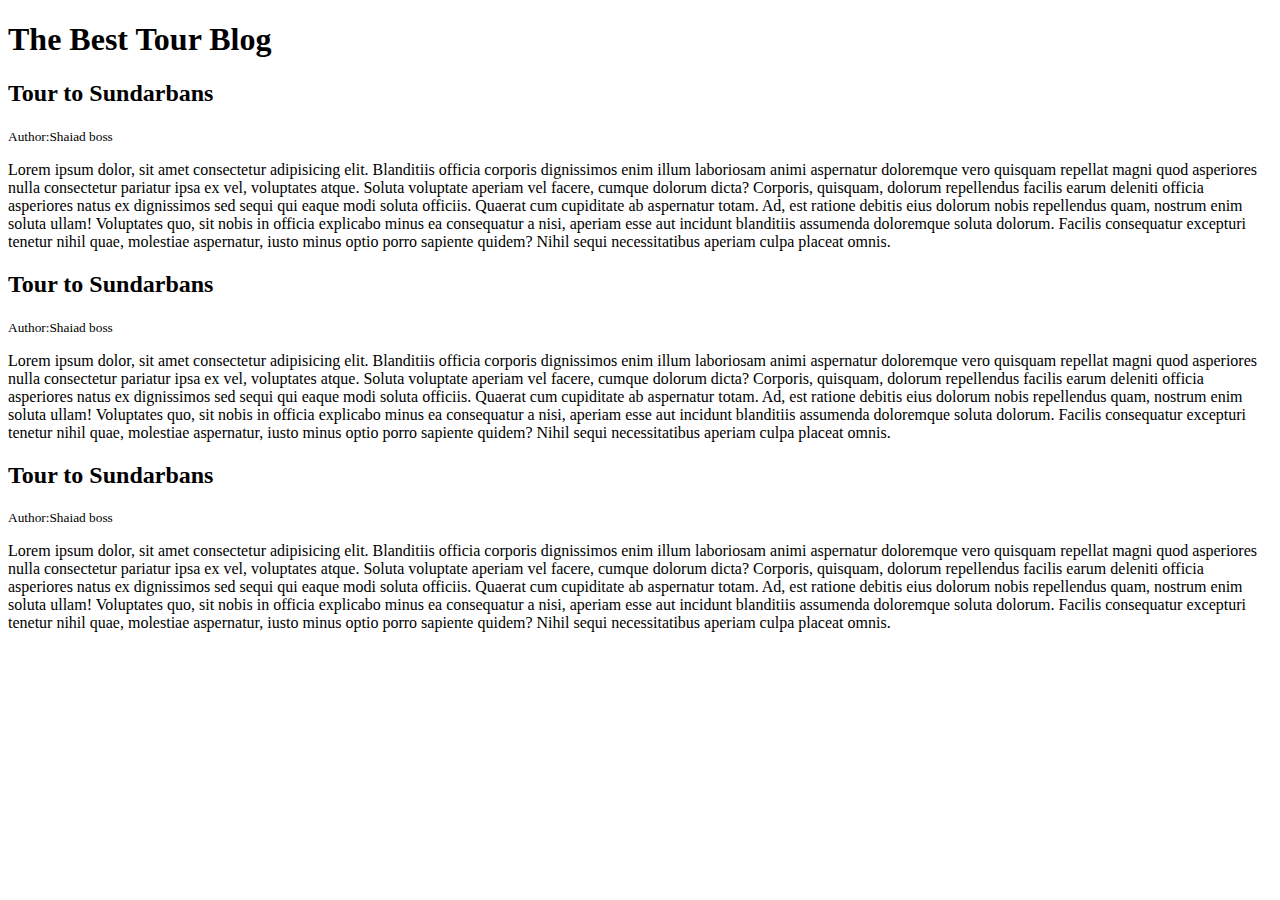
==== tour blog.html @ 312fd159 "first commit" ====
<!DOCTYPE html>
<html lang="en">

<head>
  <meta charset="UTF-8">
  <meta name="viewport" content="width=device-width, initial-scale=1.0">
  <title>Best Tour of my life</title>

  <link rel="stylesheet" href="../Module-2/CSS/style.css">
  <link rel="shortcut icon" href="../Module-2/CSS/Images/istockphoto-1317323736-612x612.jpg" type="image/x-icon">
</head>

<body>
  <header>
    <h1>The Best Tour Blog</h1>
  </header>


  <div class="sun1">
    <h2 class="title">Tour to Sundarbans</h2>
    <small>Author:Shaiad boss</small>
    <p class="p">Lorem ipsum dolor, sit amet consectetur adipisicing elit. Blanditiis officia corporis dignissimos enim
      illum
      laboriosam animi aspernatur doloremque vero quisquam repellat magni quod asperiores nulla consectetur pariatur
      ipsa ex
      vel, voluptates atque. Soluta voluptate aperiam vel facere, cumque dolorum dicta? Corporis, quisquam, dolorum
      repellendus facilis earum deleniti officia asperiores natus ex dignissimos sed sequi qui eaque modi soluta
      officiis.
      Quaerat cum cupiditate ab aspernatur totam. Ad, est ratione debitis eius dolorum nobis repellendus quam, nostrum
      enim
      soluta ullam! Voluptates quo, sit nobis in officia explicabo minus ea consequatur a nisi, aperiam esse aut
      incidunt
      blanditiis assumenda doloremque soluta dolorum. Facilis consequatur excepturi tenetur nihil quae, molestiae
      aspernatur, iusto minus optio porro sapiente quidem? Nihil sequi necessitatibus aperiam culpa placeat omnis.</p>
  </div>
  <div class="sun1">
    <h2 class="title">Tour to Sundarbans</h2>
    <small>Author:Shaiad boss</small>
    <p class="p">Lorem ipsum dolor, sit amet consectetur adipisicing elit. Blanditiis officia corporis dignissimos enim
      illum
      laboriosam animi aspernatur doloremque vero quisquam repellat magni quod asperiores nulla consectetur pariatur
      ipsa ex
      vel, voluptates atque. Soluta voluptate aperiam vel facere, cumque dolorum dicta? Corporis, quisquam, dolorum
      repellendus facilis earum deleniti officia asperiores natus ex dignissimos sed sequi qui eaque modi soluta
      officiis.
      Quaerat cum cupiditate ab aspernatur totam. Ad, est ratione debitis eius dolorum nobis repellendus quam, nostrum
      enim
      soluta ullam! Voluptates quo, sit nobis in officia explicabo minus ea consequatur a nisi, aperiam esse aut
      incidunt
      blanditiis assumenda doloremque soluta dolorum. Facilis consequatur excepturi tenetur nihil quae, molestiae
      aspernatur, iusto minus optio porro sapiente quidem? Nihil sequi necessitatibus aperiam culpa placeat omnis.</p>
  </div>
  <div class="sun1">
    <h2 class="title">Tour to Sundarbans</h2>
    <small>Author:Shaiad boss</small>
    <p class="p">Lorem ipsum dolor, sit amet consectetur adipisicing elit. Blanditiis officia corporis dignissimos enim
      illum
      laboriosam animi aspernatur doloremque vero quisquam repellat magni quod asperiores nulla consectetur pariatur
      ipsa ex
      vel, voluptates atque. Soluta voluptate aperiam vel facere, cumque dolorum dicta? Corporis, quisquam, dolorum
      repellendus facilis earum deleniti officia asperiores natus ex dignissimos sed sequi qui eaque modi soluta
      officiis.
      Quaerat cum cupiditate ab aspernatur totam. Ad, est ratione debitis eius dolorum nobis repellendus quam, nostrum
      enim
      soluta ullam! Voluptates quo, sit nobis in officia explicabo minus ea consequatur a nisi, aperiam esse aut
      incidunt
      blanditiis assumenda doloremque soluta dolorum. Facilis consequatur excepturi tenetur nihil quae, molestiae
      aspernatur, iusto minus optio porro sapiente quidem? Nihil sequi necessitatibus aperiam culpa placeat omnis.</p>

  </div>
</body>

</html>

<!-- -->
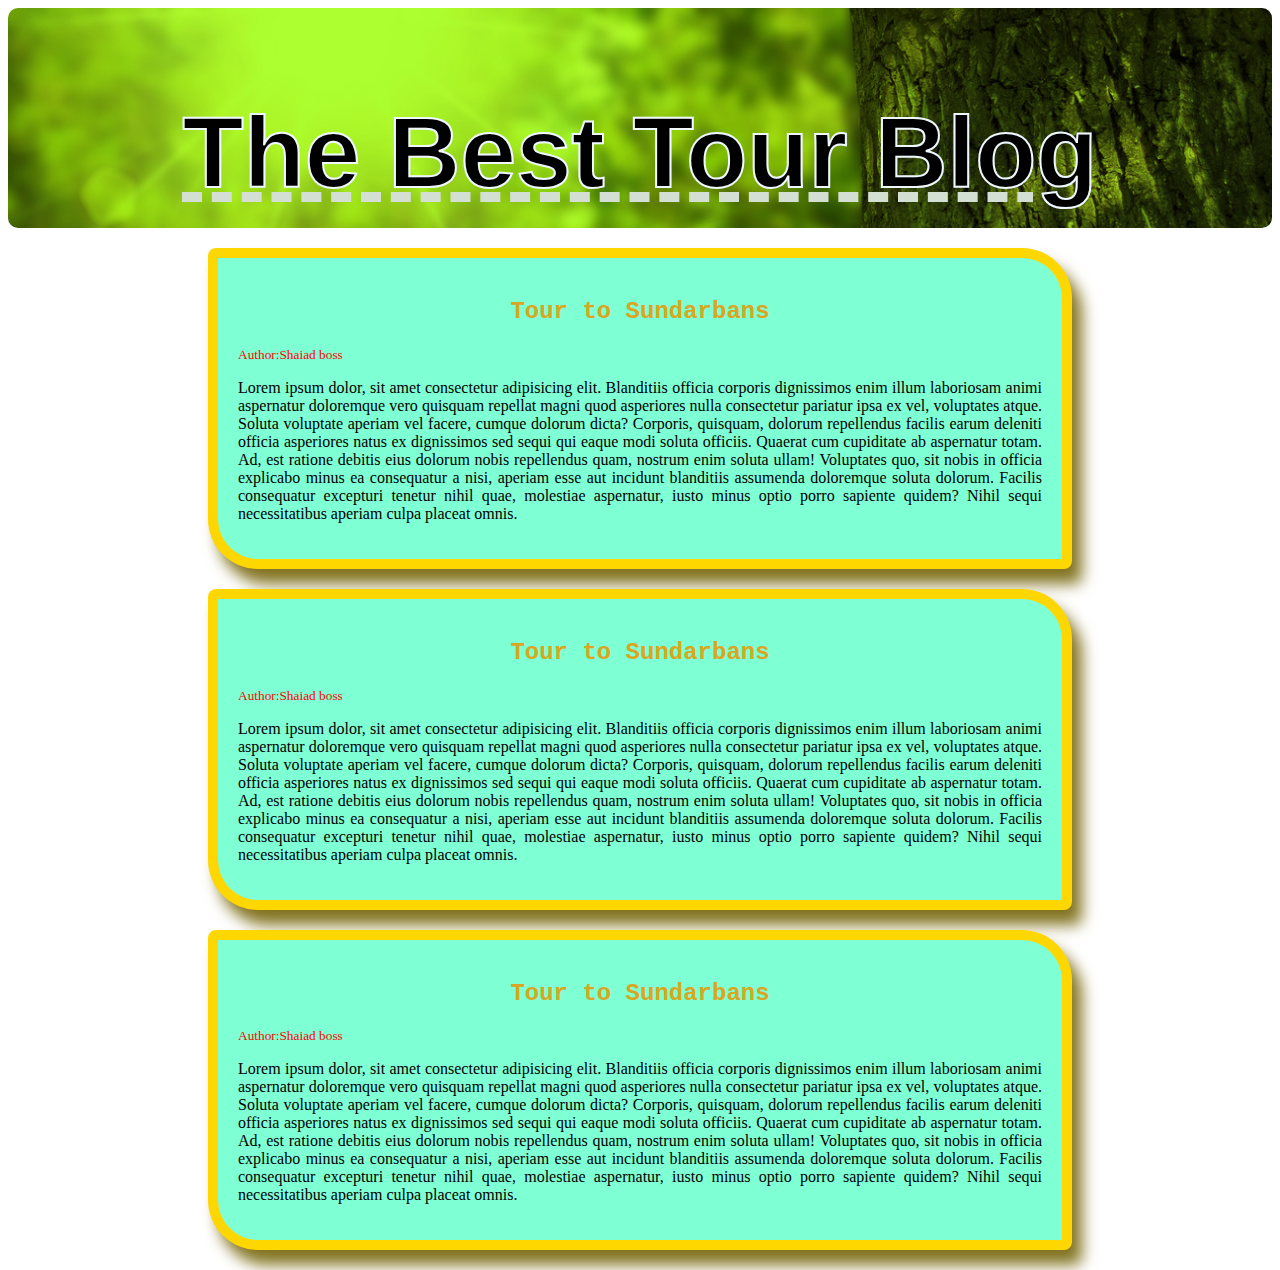
==== commit 7e62531c: "new fuk" ====
--- a/tour blog.html
+++ b/tour blog.html
@@ -6,8 +6,8 @@
   <meta name="viewport" content="width=device-width, initial-scale=1.0">
   <title>Best Tour of my life</title>
 
-  <link rel="stylesheet" href="../Module-2/CSS/style.css">
-  <link rel="shortcut icon" href="../Module-2/CSS/Images/istockphoto-1317323736-612x612.jpg" type="image/x-icon">
+  <link rel="stylesheet" href="CSS/style.css">
+  <link rel="shortcut icon" href="CSS/Images/istockphoto-1317323736-612x612.jpg" type="image/x-icon">
 </head>
 
 <body>
--- a/CSS/style.css
+++ b/CSS/style.css
@@ -0,0 +1,43 @@
+.sun1 {
+  background-color: aquamarine;
+  border: 10px solid gold;
+  border-radius: 8px 50px;
+  margin: 20px 200px;
+  padding: 20px;
+  box-shadow: 10px 15px 15px hsl(51, 60%, 32%);
+}
+
+.title {
+  text-align: center;
+  font-family: 'Courier New', Courier, monospace;
+  font-weight: 30px;
+  color: goldenrod;
+}
+
+.p {
+  text-align: justify;
+}
+
+header {
+  height: 200px;
+  background-image: url('Images/flowers-276014_1280.jpg');
+  color: rgb(0, 0, 0);
+  text-align: center;
+  font-family: Arial, Helvetica, sans-serif;
+  padding-top: 20px;
+  font-size: 50px;
+  border-radius: 10px;
+  margin-top: 0%;
+  background-repeat: no-repeat;
+  background-size: cover;
+  background-attachment: scroll;
+  text-decoration: underline dashed rgb(210, 223, 210);
+  background-color: greenyellow;
+  background-blend-mode: multiply;
+  -webkit-text-stroke-width: 2px;
+  -webkit-text-stroke-color: aliceblue;
+}
+
+small {
+  color: red;
+}
